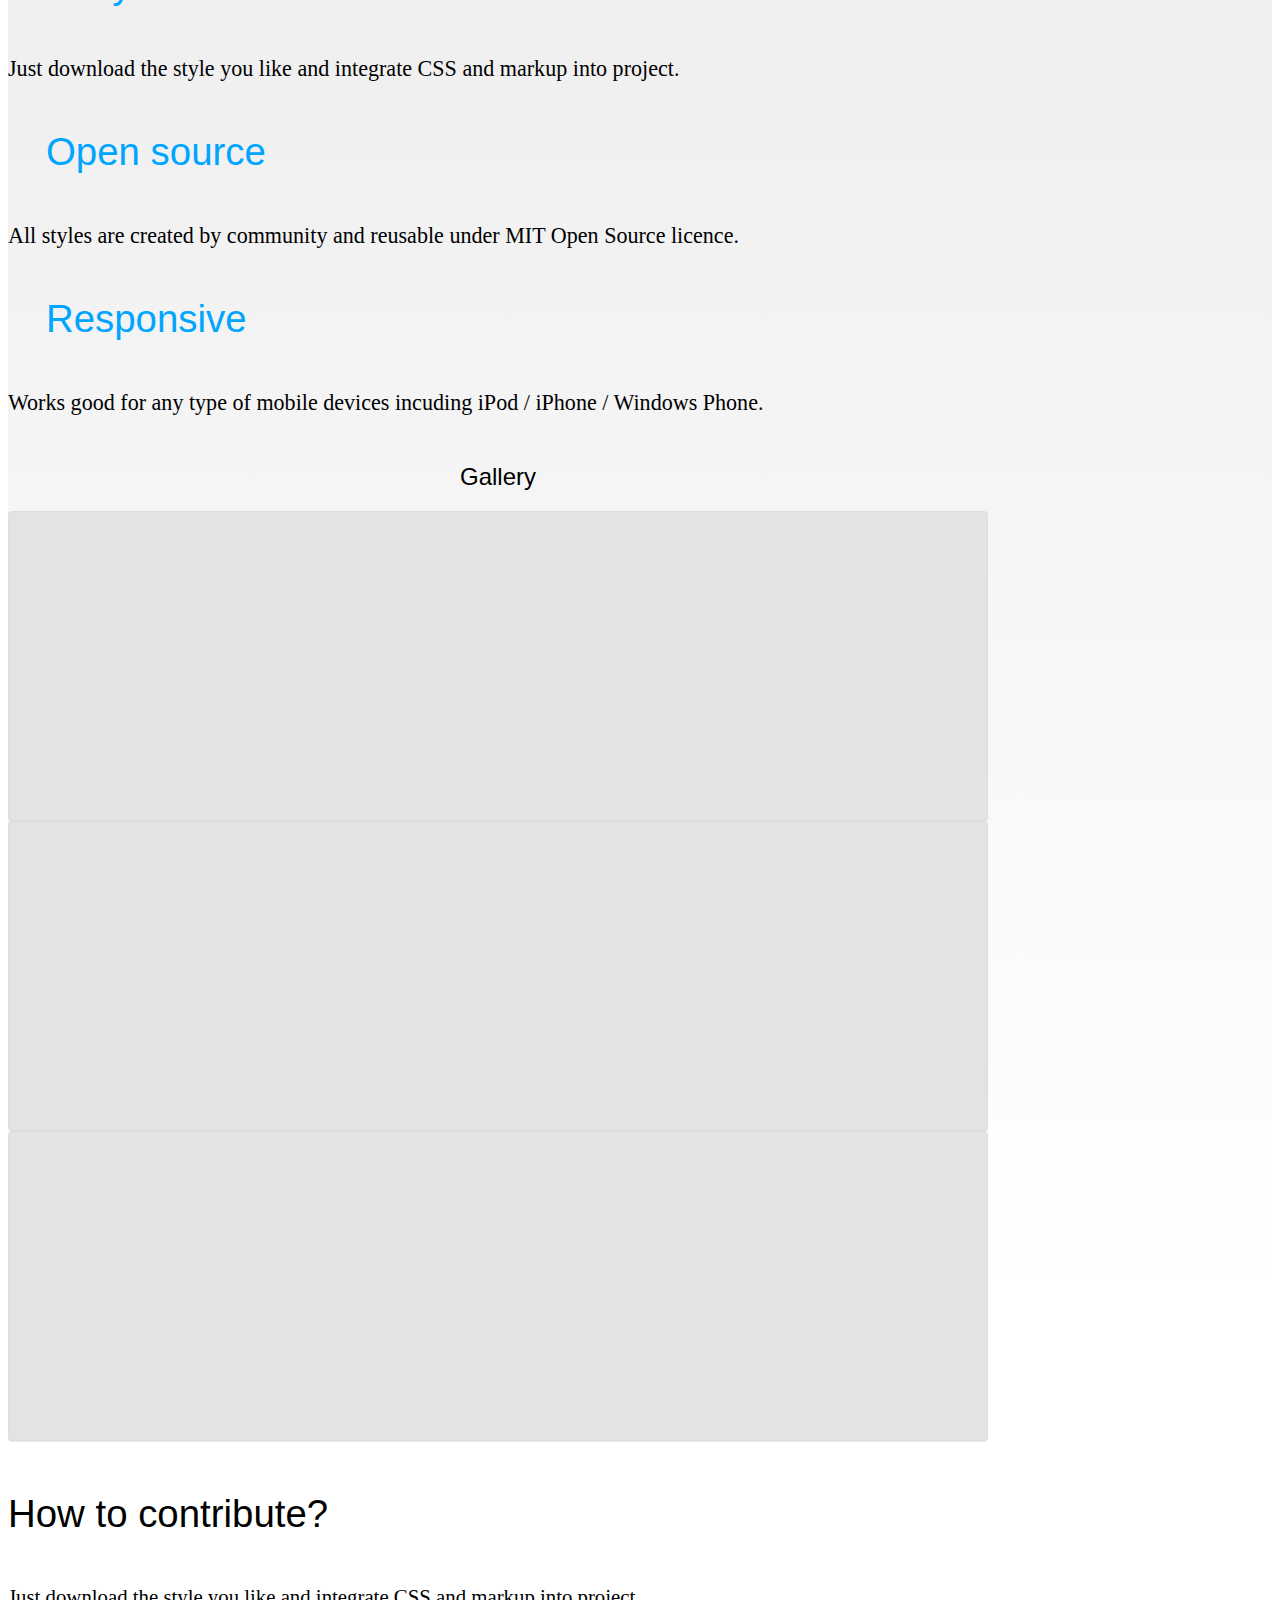
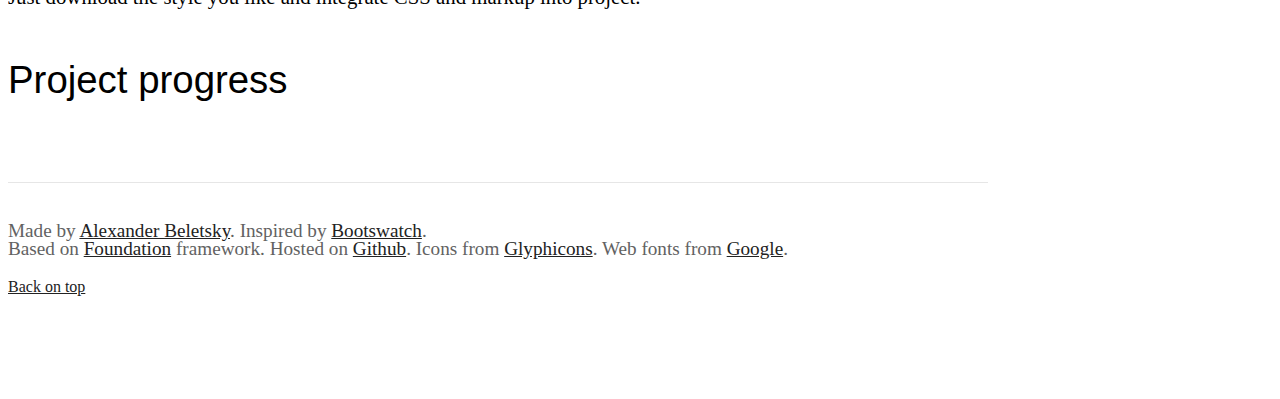
==== index.html @ b5f4912f "before refactor" ====
<!DOCTYPE html>

<!-- paulirish.com/2008/conditional-stylesheets-vs-css-hacks-answer-neither/ -->
<!--[if lt IE 7]> <html class="no-js lt-ie9 lt-ie8 lt-ie7" lang="en"> <![endif]-->
<!--[if IE 7]>    <html class="no-js lt-ie9 lt-ie8" lang="en"> <![endif]-->
<!--[if IE 8]>    <html class="no-js lt-ie9" lang="en"> <![endif]-->
<!--[if gt IE 8]><!--> <html lang="en"> <!--<![endif]-->
<head>
	<meta charset="utf-8" />

	<!-- Set the viewport width to device width for mobile -->
	<meta name="viewport" content="width=device-width" />

	<title>Found Styles</title>
  
	<!-- Included CSS Files -->
	<link rel="stylesheet" href="stylesheets/foundation.css">
	<link rel="stylesheet" href="stylesheets/presentation.css?v=1">	
	<link rel="stylesheet" href="stylesheets/app.css?v=1">

	<!--[if lt IE 9]>
		<link rel="stylesheet" href="stylesheets/ie.css">
	<![endif]-->


	<!-- IE Fix for HTML5 Tags -->
	<!--[if lt IE 9]>
		<script src="http://html5shiv.googlecode.com/svn/trunk/html5.js"></script>
	<![endif]-->

</head>
<body>
	<!-- Top Menu -->
	<div id="zurBar" class="container">
		<div class="row">
			<div class="four columns">
				<h1><a href="./">Found Styles</a></h1>
			</div>
			<div class="eight columns">
				<strong class="right">
					<a href="#">Gallery</a>
					<a href="#">Preview</a>
				</strong>
			</div>
		</div>
	</div>
	<!-- /Top Menu -->

	<!-- Grid BG -->
	<div id="gridBg" class="container">
		<div class="row">
			<div class="one columns"></div><div class="one columns hide-on-phones"></div><div class="one columns hide-on-phones"></div><div class="one columns hide-on-phones"></div><div class="one columns hide-on-phones"></div><div class="one columns hide-on-phones"></div><div class="one columns hide-on-phones"></div><div class="one columns hide-on-phones"></div><div class="one columns hide-on-phones"></div><div class="one columns hide-on-phones"></div><div class="one columns hide-on-phones"></div><div class="one columns hide-on-phones"></div>
		</div>
	</div>
	<!-- /Grid BG -->

	<!-- Header -->
	<div class="container">
		<div class="row">
			<header class="twelve columns">
				<h1>Found Styles</h1>
				<h2>Ready to use styles, based on <a href="http://foundation.zurb.com/">Foundation</a> framework</h2>
				<div class="social">
					<iframe src="http://markdotto.github.com/github-buttons/github-btn.html?user=alexanderbeletsky&repo=foundstyles&type=watch&count=true" allowtransparency="true" frameborder="0" scrolling="0" width="124px" height="20px">
					</iframe>
					<iframe src="http://markdotto.github.com/github-buttons/github-btn.html?user=alexanderbeletsky&repo=foundstyles&type=fork&count=true" allowtransparency="true" frameborder="0" scrolling="0" width="124px" height="20px">
					</iframe>
					<iframe src="http://markdotto.github.com/github-buttons/github-btn.html?user=alexanderbeletsky&type=follow" allowtransparency="true" frameborder="0" scrolling="0" width="184px" height="20px">
					</iframe>
				</div>
				<a href="#" class="nice large blue button">Download all styles</a>
			</header>
		</div>
	</div>
	<!-- /Header -->

	<!-- Main Container -->
	<div id="main" class="container">
		<section id="valueProps" class="row">
			<article class="four columns">
				<h4 class="install">Easy to install</h4>
				<p>
					Just download the style you like and integrate CSS and markup into project. 
				</p>
			</article>
			<article class="four columns">
				<h4 class="open-source">Open source</h4>
				<p>
					All styles are created by community and reusable under MIT Open Source licence.
				</p>
			</article>
			<article class="four columns">
				<h4 class="responsive">Responsive</h4>
				<p>
					Works good for any type of mobile devices incuding iPod / iPhone / Windows Phone.
				</p>
			</article>			
		</section>
		
		<section id="gallery" class="row">
			<h2 class="center">Gallery</h2>
			<div class="row">
				<div class="four columns">
					<div class="style">
					</div>
				</div>
				<div class="four columns">
					<div class="style">
					</div>
				</div>
				<div class="four columns">
					<div class="style">
					</div>
				</div>
			</div>
		</section>

		<section id="info" class="row">
			<article class="four columns">
				<h4>How to contribute?</h4>
				<p>
					Just download the style you like and integrate CSS and markup into project. 
				</p>
			</article>
			<article class="eight columns">
				<h4>Project progress</h4>
				<div id="progress"></div>
			</article>
		</section>

		<footer class="row">
			<section class="nine columns">
				<p>
					Made by <a href="http://twitter.com/alexbeletsky">Alexander Beletsky</a>. Inspired by <a href="http://bootswatch.com">Bootswatch</a>. <br/>
					Based on <a href="http://foundation.zurb.com/">Foundation</a> framework. Hosted on <a href="http://github.com">Github</a>.  Icons from <a href="http://glyphicons.com/">Glyphicons</a>. Web fonts from <a href="http://www.google.com/webfonts">Google</a>.
				</p>
			</section>
			<section class="three columns">
				<a href="#" class="right">Back on top</a>
			</section>
		</footer>
	</div>

	<!-- Included JS Files -->
	<script src="javascripts/jquery.min.js"></script>
	<script src="javascripts/modernizr.foundation.js"></script>
	<script src="javascripts/foundation.js"></script>
	<script src="javascripts/github.commits.widget-min.js"></script>
	<script src="javascripts/app.js"></script>

</body>
</html>
---- stylesheets/presentation.css ----
/* Font-Face 
@font-face {
font-family: 'Proxima';
	src: url(fonts/proximanova-regular-webfont.eot?1307578394);
	src: url('fonts/proximanova-regular-webfont.eot?iefix') format('eot'),url(fonts/proximanova-regular-webfont.woff?1307578394) format('woff'),url(fonts/proximanova-regular-webfont.ttf?1307578394) format('truetype'),url('fonts/proximanova-regular-webfont.svg#webfont2rpW2ohz') format('svg')
}
@font-face {
	font-family: 'Proxima';
	font-style: italic;
	src: url(fonts/proximanova-regitalic-webfont.eot?1307578394);
	src: url('fonts/proximanova-regitalic-webfont.eot?iefix') format('eot'),url(fonts/proximanova-regitalic-webfont.woff?1307578394) format('woff'),url(fonts/proximanova-regitalic-webfont.ttf?1307578394) format('truetype'),url('fonts/proximanova-regitalic-webfont.svg#webfont2rpW2ohz') format('svg')
}
@font-face {
	font-family: 'Proxima';
	font-weight: 300;
	src: url(fonts/proximanova-light-webfont.eot?1307578394);
	src: url('fonts/proximanova-light-webfont.eot?iefix') format('eot'),url(fonts/proximanova-light-webfont.woff?1307578394) format('woff'),url(fonts/proximanova-light-webfont.ttf?1307578394) format('truetype'),url('fonts/proximanova-light-webfont.svg#webfont2rpW2ohz') format('svg')
}
@font-face {
	font-family: 'Proxima';
	font-weight: 600;
	src: url(fonts/proximanova-semibold-webfont.eot?1307578394);
	src: url('fonts/proximanova-semibold-webfont.eot?iefix') format('eot'),url(fonts/proximanova-semibold-webfont.woff?1307578394) format('woff'),url(fonts/proximanova-semibold-webfont.ttf?1307578394) format('truetype'),url('fonts/proximanova-semibold-webfont.svg#webfont2rpW2ohz') format('svg')
}
@font-face {
	font-family: 'Proxima';
	font-weight: 600;
	font-style: italic;
	src: url(fonts/proximanova-semibolditalic-webfont.eot?1307578394);
	src: url('fonts/proximanova-semibolditalic-webfont.eot?iefix') format('eot'),url(fonts/proximanova-semibolditalic-webfont.woff?1307578394) format('woff'),url(fonts/proximanova-semibolditalic-webfont.ttf?1307578394) format('truetype'),url('fonts/proximanova-semibolditalic-webfont.svg#webfont2rpW2ohz') format('svg')
}
@font-face {
	font-family: 'Proxima';
	font-weight: bold;
	src: url(fonts/proximanova-bold-webfont.eot?1307578394);
	src: url('fonts/proximanova-bold-webfont.eot?iefix') format('eot'),url(fonts/proximanova-bold-webfont.woff?1307578394) format('woff'),url(fonts/proximanova-bold-webfont.ttf?1307578394) format('truetype'),url('fonts/proximanova-bold-webfont.svg#webfont2rpW2ohz') format('svg')
}
@font-face {
	font-family: 'Proxima';
	font-weight: bold;
	font-style: italic;
	src: url(fonts/proximanova-boldit-webfont.eot?1307578394);
	src: url('fonts/proximanova-boldit-webfont.eot?iefix') format('eot'),url(fonts/proximanova-boldit-webfont.woff?1307578394) format('woff'),url(fonts/proximanova-boldit-webfont.ttf?1307578394) format('truetype'),url('fonts/proximanova-boldit-webfont.svg#webfont2rpW2ohz') format('svg')
}
@font-face {
	font-family: 'Proxima';
	font-weight: 900;
	src: url(fonts/proximanova-extrabold-webfont.eot?1307578394);
	src: url('fonts/proximanova-extrabold-webfont.eot?iefix') format('eot'),url(fonts/proximanova-extrabold-webfont.woff?1307578394) format('woff'),url(fonts/proximanova-extrabold-webfont.ttf?1307578394) format('truetype'),url('fonts/proximanova-extrabold-webfont.svg#webfont2rpW2ohz') format('svg')
}
*/

h1, h2, h3, h4, h5, h6 {
  font-family: "Proxima", "Helvetica Neue", "Helvetica", Arial, sans-serif;
  font-weight: normal; }

h3 {
  margin-bottom: 0; }

h4 {
  font-size: 24px;
  font-size: 2.4rem; }

h5 {
  font-size: 18px;
  font-size: 1.8rem; }

h6 {
  font-size: 15px;
  font-size: 1.5rem;
  line-height: 1; }

p {
  line-height: 20px;
  font-size: 13px;
  font-size: 1.3rem; }

.row {
  max-width: 980px; }

strong {
  font-weight: 600; }

a {
  color: #00a5ff; }
a:hover {
  color: #0084cc; }

.light-weight {
  font-weight: 300 !important; }

.normal-weight {
  font-weight: normal !important; }

/* ZURB bar */
#zurBar {
  background: #222222;
  border-bottom: solid 4px #00a5ff;
  padding: 15px 20px 13px 20px; }
  

@media handheld, only screen and (max-width: 767px) {
	#zurBar { padding: 15px 0px 13px 0px; }
}

#zurBar h1, #zurBar h2 {
  margin-bottom: 0;
  line-height: 1; }
#zurBar h1 {
  color: white;
  font-size: 16px;
  font-size: 1.6rem;
  font-weight: bold; }
#zurBar h1 a { color: #fff; }
  

#zurBar strong { display: block; margin: 0; padding: 0; height: 14px; line-height: 14px; position: relative; bottom: 4px; }
#zurBar strong a {
  line-height: 14px;
  color: #fff;
  font-weight: 500;
  padding-right: 12px;
}
#zurBar strong a.button { padding: 4px 10px; font-weight: bold; }

/* Grid BG */
#gridBg .row .columns {
  border-left: dashed 1px #e1e1e1;
  border-right: dashed 1px #e1e1e1;
  height: 645px;
  width: 4.085%; }

#gridBgShort {
  height: 105px;
  position: relative; }
#gridBgShort .row .columns {
  border-left: dashed 1px #e1e1e1;
  border-right: dashed 1px #e1e1e1;
  height: 105px;
  width: 4.085%; }
#gridBgShort div.white-fade {
  background: url('images/white-fade.png?1310443585') left bottom repeat-x;
  position: absolute;
  top: 0;
  left: 0;
  width: 100%;
  height: 105px;
  z-index: 20; }
  
 
h2.by-zurb a {
  text-indent: -99999px;
  display: block;
  width: 82px;
  height: 14px;
  background: url('images/by-zurb.png'); }

/* Header */
header {
  text-align: center;
  position: relative;
  z-index: 30;
  /*top: -645px;*/
  margin-top: -605px; }
header h1 {
  font-weight: 300;
  font-size: 76px;
  font-size: 7.6rem;
  position: relative;
  margin-bottom: 0; }
header h1 small {
  font-weight: normal;
  font-size: 32px;
  font-size: 3.2rem;
  position: absolute;
  top: -8px;
  left: 50%;
  margin-left: -32px; }
header h2 {
  font-weight: 300;
  font-size: 20px;
  font-size: 2rem;
  margin-bottom: 34px;
  padding: 0 23%; }
header h2 strong {
  display: block;
}
header .button.nice {
  font-size: 19px;
  font-size: 1.9rem;
  background-position: 0 -20px;
  padding-left: 25px;
  padding-right: 25px; }
header .button.nice small {
  font-size: 11px;
  font-size: 1.1rem;
  font-weight: 300;
  text-shadow: none; }
header p {
  margin-top: 8px; }
header p a {
  margin-right: 20px;
  font-size: 12px;
  font-size: 1.2rem; }
header p a + a {
  margin-right: 0; }
header img {
  margin-top: 7px; }

/* Main Page */
#main {
  position: relative;
  margin-top: 0;
  top: -95px;
  z-index: 1;
  background-color: #ededed;
  background-image: -webkit-gradient(linear, 50% 0%, 50% 100%, color-stop(0%, #ededed), color-stop(70%, #ffffff), color-stop(100%, #ffffff));
  background-image: -moz-linear-gradient(top, #ededed, #ffffff 70%, #ffffff);
  background-image: linear-gradient(top, #ededed, #ffffff 70%, #ffffff);
  padding-top: 75px;
  overflow: hidden; }

#caseStudies h4 {
  color: #7b7b7b;
}

.frame { border: 1px solid #ddd; display: block; }
.frame img { display: block; }
.frame + p { margin-top: 4px; }
 
  #mainDownload { position: relative; }
  #mainDownload img { position: absolute; right: -84px; top: -26px; margin: 0; padding: 0; }
  #mainDownload:hover, #mainDownload:focus { overflow: visible; }

/* Update Bar */
#updates {
  margin-bottom: 60px;
  border-bottom: solid 1px #e0e0e0;
  border-top: solid 1px #e0e0e0;
  border-right: solid 1px #e0e0e0;
  background: #fff; }
#updates div.two.columns {
  background-image: -webkit-gradient(linear, 50% 0%, 50% 100%, color-stop(0%, #b7b7b7), color-stop(100%, #a6a6a6));
  background-image: -moz-linear-gradient(top, #b7b7b7, #a6a6a6);
  background: -ms-linear-gradient(top, #b7b7b7 0%,#a6a6a6 100%); /* IE10+ */
  filter: progid:DXImageTransform.Microsoft.gradient( startColorstr='#b7b7b7', endColorstr='#a6a6a6',GradientType=0 ); /* IE6-9 */
  background-image: linear-gradient(top, #b7b7b7, #a6a6a6);
  border: solid 1px #949494;
  padding: 12px 17px 15px 17px;
  width: 96px; }
#updates div.two.columns h6 {
  color: white;
  text-shadow: 0 -1px 0 rgba(0, 0, 0, 0.2);
  font-weight: 600; }
#updates div.two.columns time {
  color: white;
  text-shadow: 0 -1px 0 rgba(0, 0, 0, 0.12);
  font-size: 12px;
  font-size: 1.2rem;
  margin-bottom: 5px;
  display: block; }
#updates div.two.columns .button.nice {
  color: #6f6f6f;
  font-weight: 300;
  font-size: 11px;
  font-size: 1.1rem;
  border: solid 1px #999999;
  padding: 3px 20px 4px; }
#updates article {
  background: white;
  border-top: none;
  border-bottom: none;
  margin-left: 0;
  padding: 12px 17px 11px 2%; }
#updates article dl {
  margin-bottom: 4px; }
#updates article dl dt {
  font-weight: 600;
  font-size: 14px;
  font-size: 1.4rem;
  margin-bottom: 4px; }
#updates article dl dd { height: 17px; overflow: hidden; }
#updates article a {
  font-size: 11px;
  font-size: 1.1rem;
  font-style: italic;
  background: url('images/octocat.png?1309544325') 0 -1px no-repeat;
  padding-left: 22px;
  position: relative;
  left: -2px; }
#updates aside {
  background: white;
  margin-left: 0;
  padding: 12px 17px 13px 2%;
  border: solid 0px #e0e0e0;
  border-width: 0px 0px 0px 1px;
  width: 219px; }
#updates aside > a {
  background: url('images/icon-docs.png?1309564181') 0 4px no-repeat;
  padding-left: 26px;
  padding-top: 5px;
  padding-bottom: 5px;
  margin-bottom: 5px;
  display: block; }
#updates aside > a + a {
  background: url('images/icon-download.png?1309564203') 0 4px no-repeat;
  margin-bottom: 0;
  margin-right: 0; }

/* Value Buckets Fool! */
#valueProps {
  margin-bottom: 50px; }
#valueProps p {
  line-height: 21px;
  font-size: 13px;
  font-size: 1.38rem; }
#valueProps #grid {
  background: url('images/icon-grid.png?1309581016') 0 0 no-repeat;
  padding-left: 38px;
  padding-top: 2px; }
#valueProps #ui {
  background: url('images/icon-ui.png?1309581127') 0 0 no-repeat;
  padding-left: 38px;
  padding-top: 2px; }
#valueProps #mobile {
  background: url('images/icon-mobile.png?1309581151') 0 0 no-repeat;
  padding-left: 38px;
  padding-top: 2px; }

/* Who's Using Founation? */
#logos {
  border-top: solid 1px #e6e6e6;
  border-bottom: solid 1px #e6e6e6;
  padding-top: 20px;
  padding-bottom: 10px;
  margin-bottom: 60px; }
#logos h4 {
  color: #7b7b7b; }
#logos ul {
  margin-top: 20px; }
#logos ul li {
  width: 25%;
  float: left;
  margin-right: 0;
  text-align: center; }
#logos ul li:last-child {
  margin-right: 0; }
#logos ul li a {
  display: block;
  margin-bottom: 0;
  line-height: 1; }

/* Case Studies Dude */
/* Orbit Fixes */
section.row div.row div.twelve h5 {
  margin-bottom: 16px; }

div.orbit-wrapper {
  position: static !important;
  width: inherit !important;
  height: 100%;
  background: transparent !important; }

#featured {
  width: inherit !important;
  background: transparent !important;
  height: 175px; }
#featured .content {
  background: white;
  width: 94%; }
#featured .content img {
  width: 23.5%;
  float: left;
  margin-right: 20px;
  margin-top: 5px; }

div.slider-nav span {
  width: 16px;
  height: 21px;
  top: 90px; }

div.slider-nav span.right {
  right: 0;
  background: url('images/icon-right-arrow.png?1309756582') 0 0 no-repeat; }

div.slider-nav span.left {
  left: 95% !important;
  background: url('images/icon-left-arrow.png?1309756595') 0 0 no-repeat; }

div.timer {
  display: none; }

/* Inside Nav */
#insideContainer {
  position: relative;
  top: -80px;
  z-index: 30; }
#insideContainer nav ul {
  float: right;
  position: relative;
  top: 20px; }
#insideContainer nav ul li {
  float: left;
  padding-top: 10px;
  margin-left: 40px; }
#insideContainer nav ul li a {
	font-weight: bold;
	border-bottom: 1px dotted #ddd;
}
#insideContainer nav ul li.current a {
  color: #777; }
#insideContainer nav ul li .button {
  position: relative;
  top: -7px;
  color: white !important;
  padding-top: 10px; }
  
#insideContainer a.back { height: 20px; margin-bottom: 30px; }

@media only screen and (max-width: 767px) {
	#insideContainer nav ul li { float: none; }
}


/* Footer */
footer.row {
  margin-top: 80px;
  border-top: solid 1px #e6e6e6;
  padding-top: 20px; }
footer.row h6 {
  color: #6f6f6f;
  font-size: 14px;
  font-size: 1.4rem;
  margin-bottom: 4px; }
footer.row p {
  color: #626262;
  font-size: 12px;
  font-size: 1.2rem;
  line-height: 18px; }
footer.row a {
  color: #222222; }
footer.row a:hover {
  text-decoration: underline; }

/* Mobile Slickness */
@media only screen and (max-width: 1024px) {
  #zurBar {
    padding-left: 20px;
    padding-right: 20px; }

  #updates {
    margin-left: 1%; background: none;
    border-bottom: none;
    border-right: none;
    border-top: none; }
  #updates div.two.columns {
    width: 14%; }
  #updates article {
    width: 76%;
    border-right: solid 1px #e0e0e0;
    border-bottom: solid 1px #e0e0e0;
    border-top: solid 1px #e0e0e0; }
  #updates aside {
    background: none;
    border: none;
    width: 100%;
    padding: 10px 0; }
  #updates aside a {
    display: inline;
    margin-right: 30px; } }
@media only screen and (min-width: 967px) {
  #gridBg .row .columns, #gridBgShort .row .columns {
    width: 4.08%; }
}
@media only screen and (min-width: 950px) {
  #gridBg .row .columns, #gridBgShort .row .columns {
    width: 4.08%; }
}
@media only screen and (min-width: 942px) {
  #gridBg .row .columns, #gridBgShort .row .columns {
    display:none; }
}
@media only screen and (min-width: 926px) {
  #gridBg .row .columns, #gridBgShort .row .columns {
    display:none; }
}
@media only screen and (min-width: 910px) {
  #gridBg .row .columns, #gridBgShort .row .columns {
    display:none; }
}
@media only screen and (min-width: 894px) {
  #gridBg .row .columns, #gridBgShort .row .columns {
    display:none; }
}
@media only screen and (min-width: 878px) {
  #gridBg .row .columns, #gridBgShort .row .columns {
    display:none; }
}
@media only screen and (min-width: 862px) {
  #gridBg .row .columns, #gridBgShort .row .columns {
    display:none; }
}
@media only screen and (min-width: 846px) {
  #gridBg .row .columns, #gridBgShort .row .columns {
    display:none; }
}
@media only screen and (min-width: 830px) {
  #gridBg .row .columns, #gridBgShort .row .columns {
    display:none; }
}
@media only screen and (min-width: 814px) {
  #gridBg .row .columns, #gridBgShort .row .columns {
    display:none; }
}
@media only screen and (min-width: 798px) {
  #gridBg .row .columns, #gridBgShort .row .columns {
    display:none; }
}
@media only screen and (min-width: 782px) {
  #gridBg .row .columns, #gridBgShort .row .columns {
    display:none; }
}
@media only screen and (min-width: 766px) {
  #gridBg .row .columns, #gridBgShort .row .columns {
    display:none; }
}
@media only screen and (max-width: 780px) {
  #gridBg {
    display: none;
  }
  header { margin-top: 40px; }
}
@media only screen and (max-width: 767px) {
  #zurBar {
    padding-left: 20px;
    padding-right: 20px; }
  #zurBar h1 {
    float: left; }
  #gridBg {
    display: none;
  }
	
  #insideContainer { top: 20px; }
  
  header {
    margin-top: 40px; }
  header img {
    margin-top: 0; }
  header h1 {
    font-size: 52px;
    font-size: 5.2rem; }
  header h1 small {
    font-size: 28px;
    font-size: 2.8rem; }
  header h2 {
    font-size: 16px;
    font-size: 1.6rem;
    padding: 0 0;
    margin-bottom: 24px; }
  header .button.nice {
    font-size: 17px;
    font-size: 1.7rem;
    background-position: 0 -30px; }
  header .button.nice small {
    display: none; }

  #main {
    top: -100px; }
  
  #updates div.two.columns {
    padding-left: 20px; }
  #updates div.two.columns .button.nice {
    width: 160px; }
  #updates article {
    border-left: solid 1px #e0e0e0;
    padding-left: 20px; }

  #logos {
    text-align: center;
    margin-bottom: 0;
    border-bottom: none; }
  #logos h4 {
    font-size: 20px;
    font-size: 2rem; }
  #logos ul li {
    width: 50%; }
  #logos ul li a {
    margin-bottom: 10px; display: block; }

  #featured {
    height: 200px; }

  footer.row {
    margin-top: 0;
    border-top: none; }

  div.slider-nav span.left {
    left: 94% !important; }

  /* Swipey, swipey $3.50 */
  
  #swipeArea {
    background: #f0f0f0;
    -moz-box-shadow: 0 0 4px rgba(0, 0, 0, 0.3) inset, 0 0 10px rgba(0, 0, 0, 0.27) inset;
    -webkit-box-shadow: 0 0 4px rgba(0, 0, 0, 0.3) inset, 0 0 10px rgba(0, 0, 0, 0.27) inset;
    box-shadow: 0 0 4px rgba(0, 0, 0, 0.3) inset, 0 0 10px rgba(0, 0, 0, 0.27) inset;
    margin-bottom: 0;
    padding-top: 16px; padding-left: 20px; padding-right: 20px;
    margin-left: -20px; margin-right: -20px;
    overflow: hidden; }
  #swipeArea h5 {
    margin-bottom: 12px;
    background: url('images/icon-swipe.png?1310441674') right 5px no-repeat; }
  #swipeArea h5 small {
    font-size: 11px;
    font-size: 1.1rem;
    font-weight: bold;
    float: right;
    margin-top: 6px;
    text-transform: uppercase;
    color: #d1d1d1; }
  #swipeArea ul li p {
    width: 93%; }
  #swipeArea ul li img {
    width: 92%;
    margin-bottom: 10px; }

  ul#swipeMeParent {
    height: 375px;
    position: relative; }
  ul#swipeMeParent.columns {
    min-height: 100% !important; }
  ul#swipeMeParent li {
    position: absolute; }
  ul#swipeMeParent #swipeme1 {
    display: block; }

  #insideContainer {
    margin-top: 0; }
  #insideContainer nav ul {
    float: none; }
  #insideContainer nav ul li {
    width: 100%;
    margin-left: 0;
    margin-bottom: 1px;
    padding-top: 0; }
  #insideContainer nav ul li a {
    display: block;
    width: 100%;
    background: #f2f2f2;
    padding: 2px 0 4px 5px; }
  #insideContainer nav ul li .button {
    padding: 4px 0 5px 5px;
    line-height: 1.25;
    border: 0;
    text-align: left;
    top: 0;
    background: #00a5ff;
    font-size: 15px;
    text-shadow: none;
    margin-bottom: 10px; }
  #insideContainer a.full-width {
    margin-bottom: 20px; }
  #insideContainer img {
    width: 100%; }
  #insideContainer .examples div {
    margin-bottom: 20px; } }
@media only screen and (max-width: 650px) {
  ul#swipeMeParent {
    height: 350px; } }
@media only screen and (max-width: 530px) {
  ul#swipeMeParent {
    height: 335px; } }
@media only screen and (max-width: 520px) {
  h3 {
    font-size: 24px;
    font-size: 2.4rem; }

  h4 {
    font-size: 22px;
    font-size: 2.2rem; }

  #gridBg .row .columns {
    height: 680px; }

  header {
    margin-top: 40px; }

  #main {
    top: -100px; }

  #updates {
    text-align: center;
    margin-bottom: 30px; }
  #updates div.two.columns .button.nice {
    padding: 5px 0 6px 0;
    width: 100%; }

  aside {
    padding-left: 0; }
  aside a {
    display: block !important;
    padding-bottom: 0 !important;
    font-size: 12px;
    width: 100% !important;
    background: url() !important;
    padding-left: 0 !important; }
  aside a + a {
    margin-right: 0 !important; }

  #valueProps {
    margin-bottom: 30px; }

  #logos {
    margin-bottom: 0; }

  #featured {
    height: 250px; }
  #featured div img {
    width: 50% !important;
    margin-bottom: 6px; }

  div.slider-nav span.left {
    left: 89% !important; }

  #swipeArea ul li img {
    width: 90%; } }
@media only screen and (max-width: 460px) {
  #swipeArea ul li img {
    width: 88%; } }
---- stylesheets/app.css ----
.social
{
	margin-bottom: 25px;
}

#valueProps h4
{
	color: #00a5ff;
}

.center
{
	text-align: center;
}

.install:before 
{
   content:"";
   position:absolute;
   z-index:-1;
   top:0;
   bottom:0;
   left:0;
   right:0;
   background:url('../images/glyphicons_009_magic.png') 0 0 no-repeat;;
   opacity:0.65;
}

.install
{
	padding-left: 38px;
}

.open-source:before
{
   content:"";
   position:absolute;
   z-index:-1;
   top:0;
   bottom:0;
   left:0;
   right:0;
   background: url('../images/glyphicons_341_github.png') 0 0 no-repeat;
   opacity:0.65;
}

.open-source
{
	padding-left: 38px;	
}

.responsive:before
{
   content:"";
   position:absolute;
   z-index:-1;
   top:0;
   bottom:0;
   left:0;
   right:0;
   background: url('../images/glyphicons_162_ipad.png') 0 0 no-repeat;
   opacity:0.65;	
}

.responsive
{
	padding-left: 38px;	
}

#progress ul li
{
	margin: 0;
	vertical-align: center;
}

.github-commits-widget-by
{
	float: right;
	font-size: 70%;
}

#gallery
{
	margin-bottom: 50px;
}

.style
{
	display: block;
	height: 300px;
	padding: 4px;
	background-color: #E3E3E3;
	border: 1px solid #DDD;
	-webkit-border-radius: 4px;
	-moz-border-radius: 4px;
	border-radius: 4px;
	-webkit-box-shadow: 0 1px 1px rgba(0, 0, 0, 0.075);
	-moz-box-shadow: 0 1px 1px rgba(0, 0, 0, 0.075);
	box-shadow: 0 1px 1px rgba(0, 0, 0, 0.075);
}

.style img
{
	width: 290px;
	height: 200px;
	-webkit-border-radius: 6px;
	-moz-border-radius: 6px;
	border-radius: 6px;
}
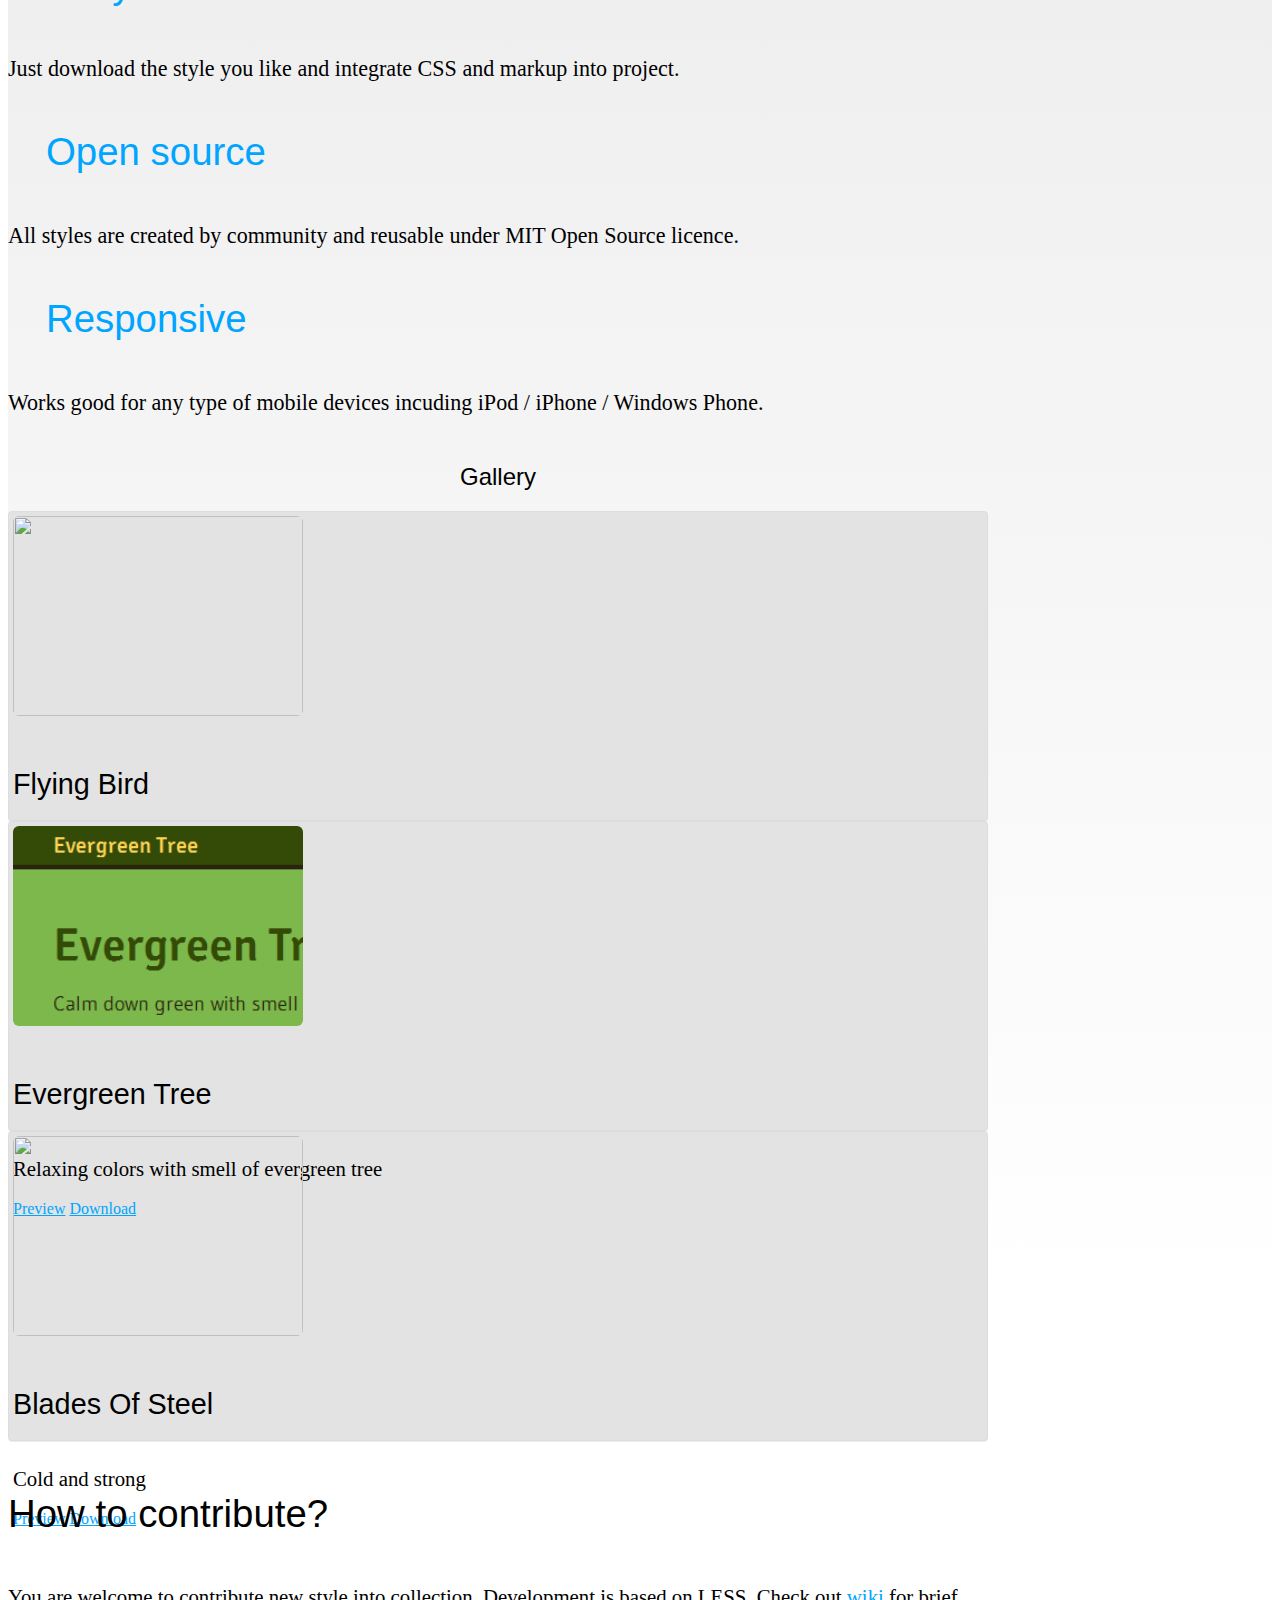
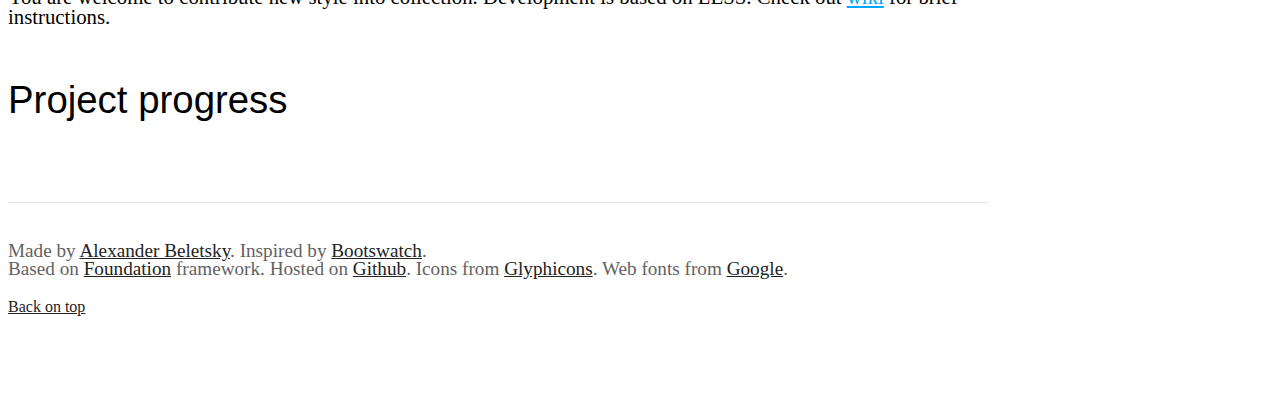
==== commit ef53c300: "evergreen proto ready" ====
--- a/index.html
+++ b/index.html
@@ -1,5 +1,4 @@
 <!DOCTYPE html>
-
 <!-- paulirish.com/2008/conditional-stylesheets-vs-css-hacks-answer-neither/ -->
 <!--[if lt IE 7]> <html class="no-js lt-ie9 lt-ie8 lt-ie7" lang="en"> <![endif]-->
 <!--[if IE 7]>    <html class="no-js lt-ie9 lt-ie8" lang="en"> <![endif]-->
@@ -15,8 +14,8 @@
   
 	<!-- Included CSS Files -->
 	<link rel="stylesheet" href="stylesheets/foundation.css">
-	<link rel="stylesheet" href="stylesheets/presentation.css?v=1">	
-	<link rel="stylesheet" href="stylesheets/app.css?v=1">
+	<link rel="stylesheet" href="stylesheets/presentation.css">	
+	<link rel="stylesheet" href="stylesheets/app.css">
 
 	<!--[if lt IE 9]>
 		<link rel="stylesheet" href="stylesheets/ie.css">
@@ -46,16 +45,8 @@
 	</div>
 	<!-- /Top Menu -->
 
-	<!-- Grid BG -->
-	<div id="gridBg" class="container">
-		<div class="row">
-			<div class="one columns"></div><div class="one columns hide-on-phones"></div><div class="one columns hide-on-phones"></div><div class="one columns hide-on-phones"></div><div class="one columns hide-on-phones"></div><div class="one columns hide-on-phones"></div><div class="one columns hide-on-phones"></div><div class="one columns hide-on-phones"></div><div class="one columns hide-on-phones"></div><div class="one columns hide-on-phones"></div><div class="one columns hide-on-phones"></div><div class="one columns hide-on-phones"></div>
-		</div>
-	</div>
-	<!-- /Grid BG -->
-
 	<!-- Header -->
-	<div class="container">
+	<div id="header" class="container">
 		<div class="row">
 			<header class="twelve columns">
 				<h1>Found Styles</h1>
@@ -102,14 +93,41 @@
 			<div class="row">
 				<div class="four columns">
 					<div class="style">
+						<img src="http://placehold.it/260x180" alt="">
+						<h5>Flying Bird</h5>
+						<p>
+							Light and cool
+						</p>
+						<div class="toolbar right">
+							<a href="#" class="small green radius button">Preview</a>
+							<a href="#" class="small blue radius button">Download</a>
+						</div>
 					</div>
 				</div>
 				<div class="four columns">
 					<div class="style">
+						<img src="evergreen/thumbnail.png" alt="">
+						<h5>Evergreen Tree</h5>
+						<p>
+							Relaxing colors with smell of evergreen tree
+						</p>
+						<div class="toolbar right">
+							<a href="evergreen" class="small green radius button">Preview</a>
+							<a href="evergreen/app.css" target="_blank" class="small blue radius button">Download</a>
+						</div>
 					</div>
 				</div>
 				<div class="four columns">
 					<div class="style">
+						<img src="bladesofsteel/thumbnail.png" alt="">
+						<h5>Blades Of Steel</h5>
+						<p>
+							Cold and strong
+						</p>
+						<div class="toolbar right">
+							<a href="bladesofsteel" class="small green radius button">Preview</a>
+							<a href="bladesofsteel/app.css" target="_blank" class="small blue radius button">Download</a>
+						</div>					
 					</div>
 				</div>
 			</div>
@@ -119,7 +137,7 @@
 			<article class="four columns">
 				<h4>How to contribute?</h4>
 				<p>
-					Just download the style you like and integrate CSS and markup into project. 
+					You are welcome to contribute new style into collection. Development is based on LESS. Check out <a href="#">wiki</a> for brief instructions.
 				</p>
 			</article>
 			<article class="eight columns">
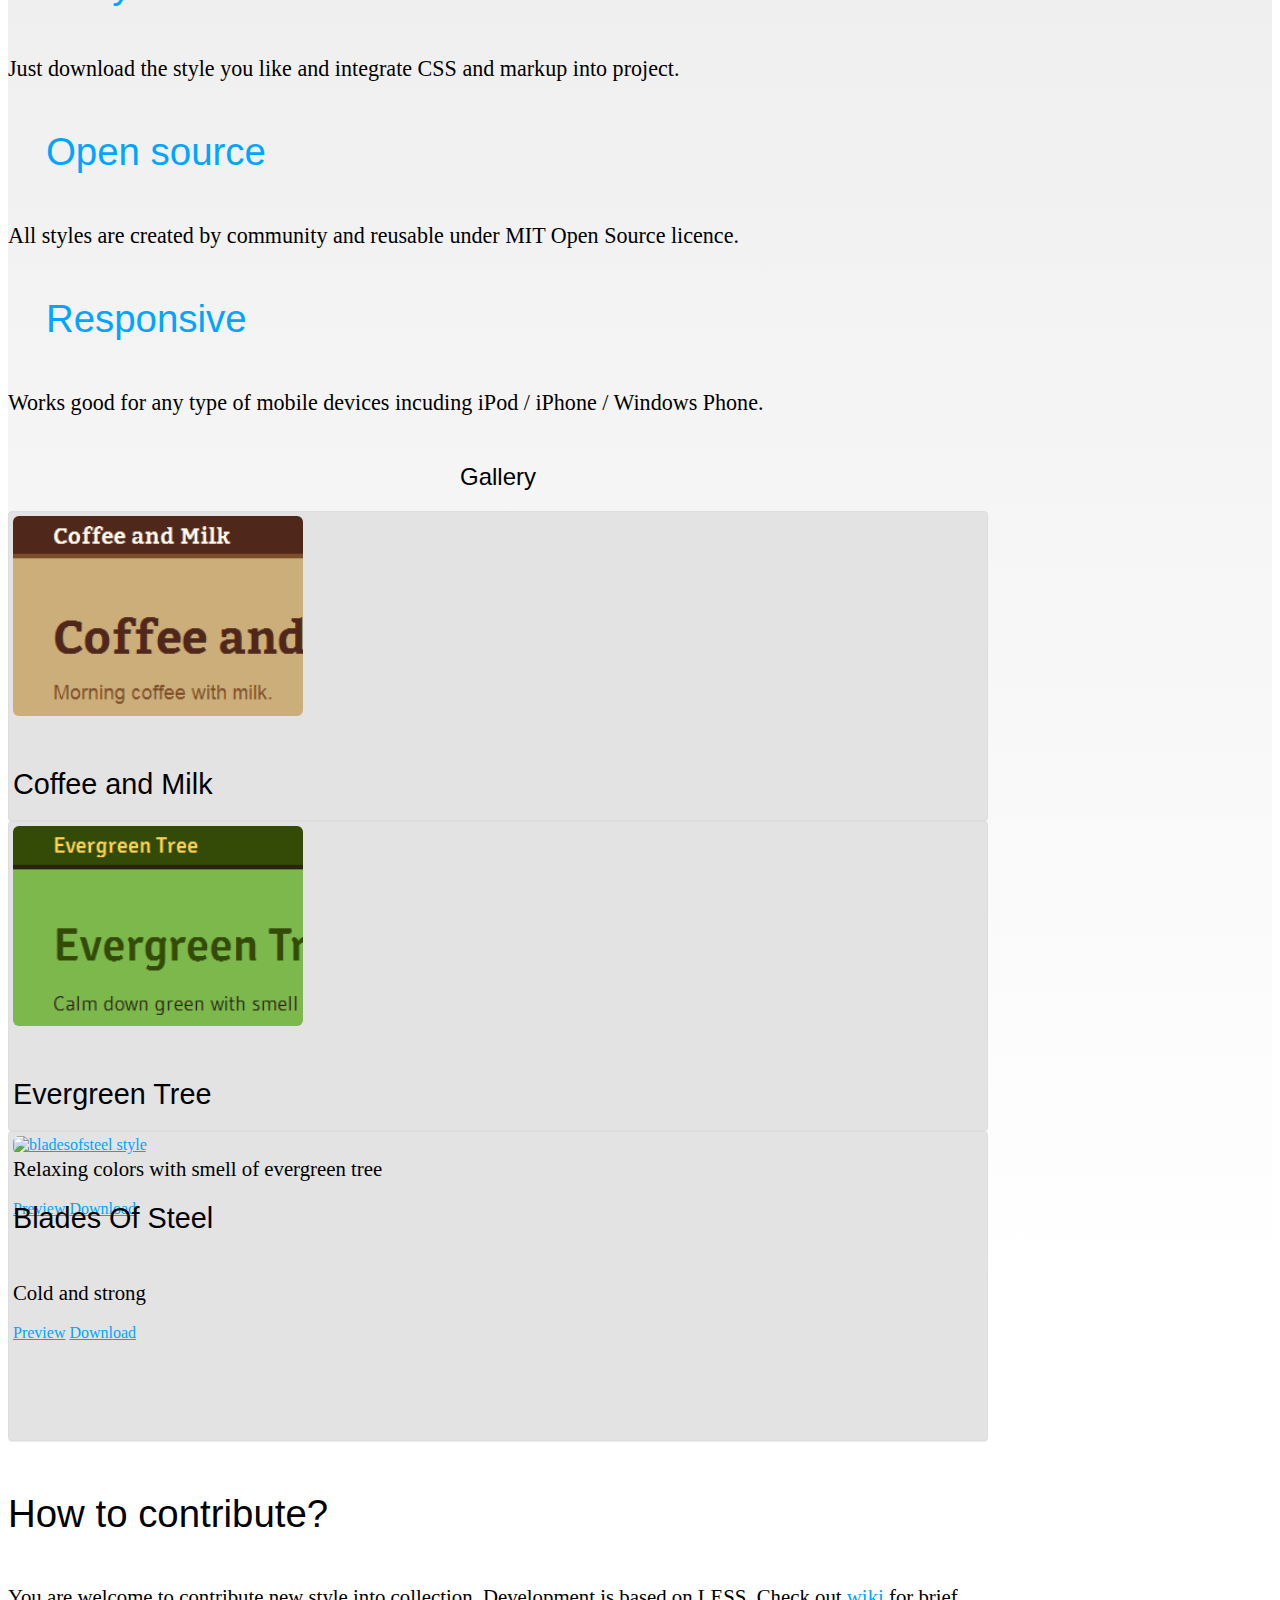
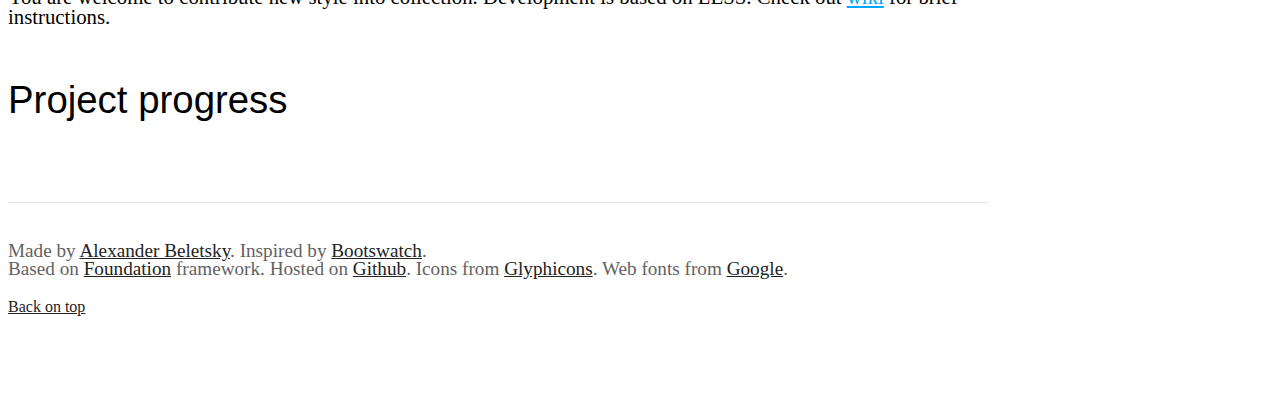
==== commit a93755e9: "ga.js added" ====
--- a/index.html
+++ b/index.html
@@ -93,40 +93,40 @@
 			<div class="row">
 				<div class="four columns">
 					<div class="style">
-						<img src="http://placehold.it/260x180" alt="">
-						<h5>Flying Bird</h5>
+						<a href="coffeenmilk"><img src="coffeenmilk/thumbnail.png" alt="coffeenmilk style"></a>
+						<h5>Coffee and Milk</h5>
 						<p>
-							Light and cool
+							Morning coffee with milk
 						</p>
 						<div class="toolbar right">
-							<a href="#" class="small green radius button">Preview</a>
-							<a href="#" class="small blue radius button">Download</a>
+							<a href="coffeenmilk" class="preview small green radius button">Preview</a>
+							<a href="coffeenmilk/app.css" target="_blank" class="download small blue radius button">Download</a>
 						</div>
 					</div>
 				</div>
 				<div class="four columns">
 					<div class="style">
-						<img src="evergreen/thumbnail.png" alt="">
+						<a href="evergreen"><img src="evergreen/thumbnail.png" alt="evergreen style"></a>
 						<h5>Evergreen Tree</h5>
 						<p>
 							Relaxing colors with smell of evergreen tree
 						</p>
 						<div class="toolbar right">
-							<a href="evergreen" class="small green radius button">Preview</a>
-							<a href="evergreen/app.css" target="_blank" class="small blue radius button">Download</a>
+							<a href="evergreen" class="preview small green radius button">Preview</a>
+							<a href="evergreen/app.css" target="_blank" class="download small blue radius button">Download</a>
 						</div>
 					</div>
 				</div>
 				<div class="four columns">
 					<div class="style">
-						<img src="bladesofsteel/thumbnail.png" alt="">
+						<a href="bladesofsteel"><img src="bladesofsteel/thumbnail.png" alt="bladesofsteel style"></a>
 						<h5>Blades Of Steel</h5>
 						<p>
 							Cold and strong
 						</p>
 						<div class="toolbar right">
-							<a href="bladesofsteel" class="small green radius button">Preview</a>
-							<a href="bladesofsteel/app.css" target="_blank" class="small blue radius button">Download</a>
+							<a href="bladesofsteel" class="preview small green radius button">Preview</a>
+							<a href="bladesofsteel/app.css" target="_blank" class="download small blue radius button">Download</a>
 						</div>					
 					</div>
 				</div>
@@ -160,6 +160,7 @@
 	</div>
 
 	<!-- Included JS Files -->
+	<script src="javascripts/ga.js"></script>
 	<script src="javascripts/jquery.min.js"></script>
 	<script src="javascripts/modernizr.foundation.js"></script>
 	<script src="javascripts/foundation.js"></script>
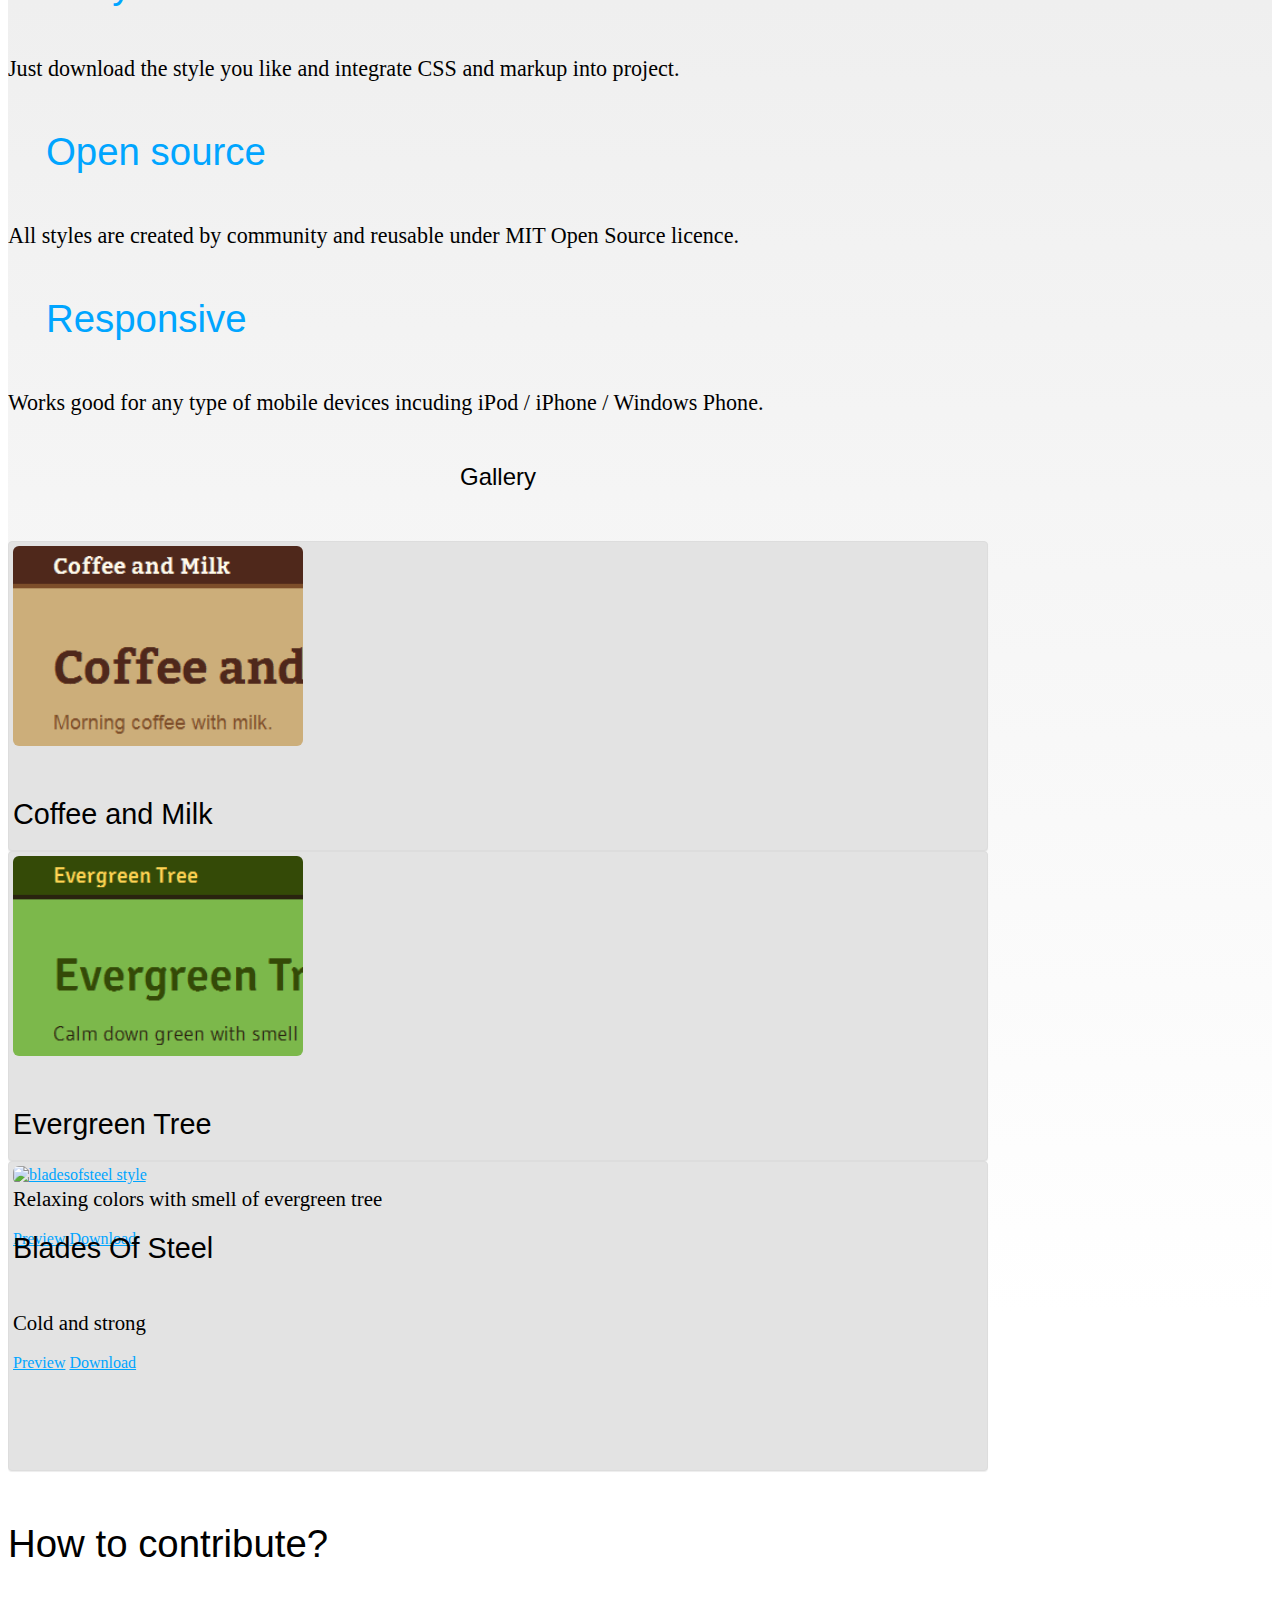
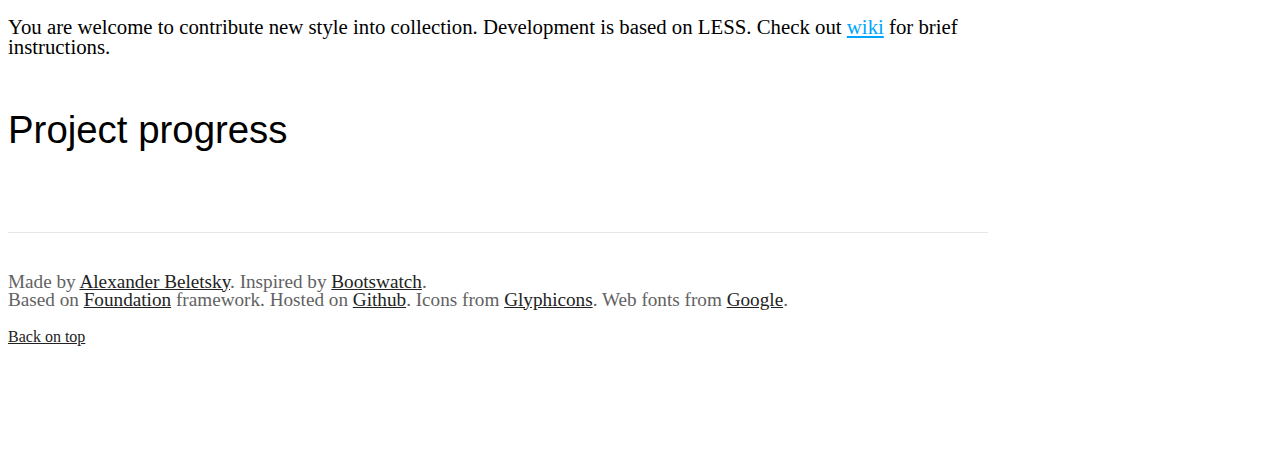
==== commit 797b6bef: "changed gh-btns links" ====
--- a/index.html
+++ b/index.html
@@ -37,8 +37,6 @@
 			</div>
 			<div class="eight columns">
 				<strong class="right">
-					<a href="#">Gallery</a>
-					<a href="#">Preview</a>
 				</strong>
 			</div>
 		</div>
@@ -52,14 +50,14 @@
 				<h1>Found Styles</h1>
 				<h2>Ready to use styles, based on <a href="http://foundation.zurb.com/">Foundation</a> framework</h2>
 				<div class="social">
-					<iframe src="http://markdotto.github.com/github-buttons/github-btn.html?user=alexanderbeletsky&repo=foundstyles&type=watch&count=true" allowtransparency="true" frameborder="0" scrolling="0" width="124px" height="20px">
+					<iframe src="http://ghbtns.com/github-btn.html?user=alexanderbeletsky&repo=foundstyles&type=watch&count=true" allowtransparency="true" frameborder="0" scrolling="0" width="124px" height="20px">
 					</iframe>
-					<iframe src="http://markdotto.github.com/github-buttons/github-btn.html?user=alexanderbeletsky&repo=foundstyles&type=fork&count=true" allowtransparency="true" frameborder="0" scrolling="0" width="124px" height="20px">
+					<iframe src="http://ghbtns.com/github-btn.html?user=alexanderbeletsky&repo=foundstyles&type=fork&count=true" allowtransparency="true" frameborder="0" scrolling="0" width="124px" height="20px">
 					</iframe>
-					<iframe src="http://markdotto.github.com/github-buttons/github-btn.html?user=alexanderbeletsky&type=follow" allowtransparency="true" frameborder="0" scrolling="0" width="184px" height="20px">
+					<iframe src="http://ghbtns.com/github-btn.html?user=alexanderbeletsky&type=follow" allowtransparency="true" frameborder="0" scrolling="0" width="184px" height="20px">
 					</iframe>
 				</div>
-				<a href="#" class="nice large blue button">Download all styles</a>
+				<a href="https://github.com/alexanderbeletsky/foundstyles/zipball/master" class="download nice large blue button">Download all styles</a>
 			</header>
 		</div>
 	</div>
@@ -89,7 +87,7 @@
 		</section>
 		
 		<section id="gallery" class="row">
-			<h2 class="center">Gallery</h2>
+			<h2 id="gallery" class="center">Gallery</h2>
 			<div class="row">
 				<div class="four columns">
 					<div class="style">
@@ -98,7 +96,7 @@
 						<p>
 							Morning coffee with milk
 						</p>
-						<div class="toolbar right">
+						<div class="toolbar row">
 							<a href="coffeenmilk" class="preview small green radius button">Preview</a>
 							<a href="coffeenmilk/app.css" target="_blank" class="download small blue radius button">Download</a>
 						</div>
@@ -111,7 +109,7 @@
 						<p>
 							Relaxing colors with smell of evergreen tree
 						</p>
-						<div class="toolbar right">
+						<div class="toolbar row">
 							<a href="evergreen" class="preview small green radius button">Preview</a>
 							<a href="evergreen/app.css" target="_blank" class="download small blue radius button">Download</a>
 						</div>
@@ -124,7 +122,7 @@
 						<p>
 							Cold and strong
 						</p>
-						<div class="toolbar right">
+						<div class="toolbar row">
 							<a href="bladesofsteel" class="preview small green radius button">Preview</a>
 							<a href="bladesofsteel/app.css" target="_blank" class="download small blue radius button">Download</a>
 						</div>					
